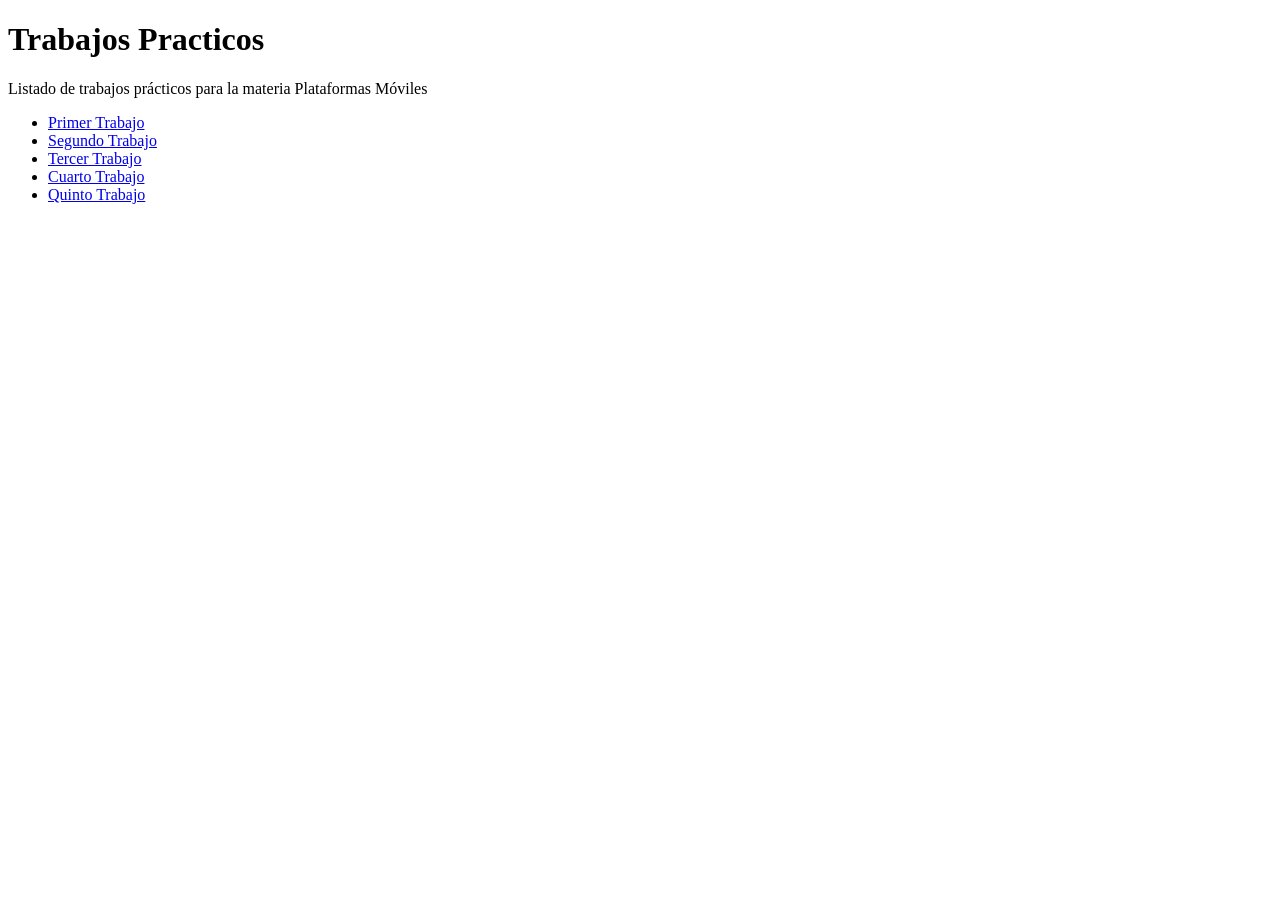
==== index.html @ 856982ff "Agrego mis archivos iniciales" ====
<!DOCTYPE html>
<html lang="en">
<head>
    <meta charset="UTF-8">
    <meta name="viewport" content="width=device-width, initial-scale=1.0">
    <title>Plataformas Moviles Entregas</title>
</head>
<body>
    <h1>Trabajos Practicos</h1>
     <p>Listado de trabajos prácticos para la materia Plataformas Móviles</p>
     <ul>
       <li><a href="tp-1/">Primer Trabajo</a></li>
       <li><a href="tp-2/">Segundo Trabajo</a></li>
       <li><a href="tp-3/">Tercer Trabajo</a></li>
       <li><a href="tp-4/">Cuarto Trabajo</a></li>
       <li><a href="tp-5/">Quinto Trabajo</a></li>
</body>
</html>
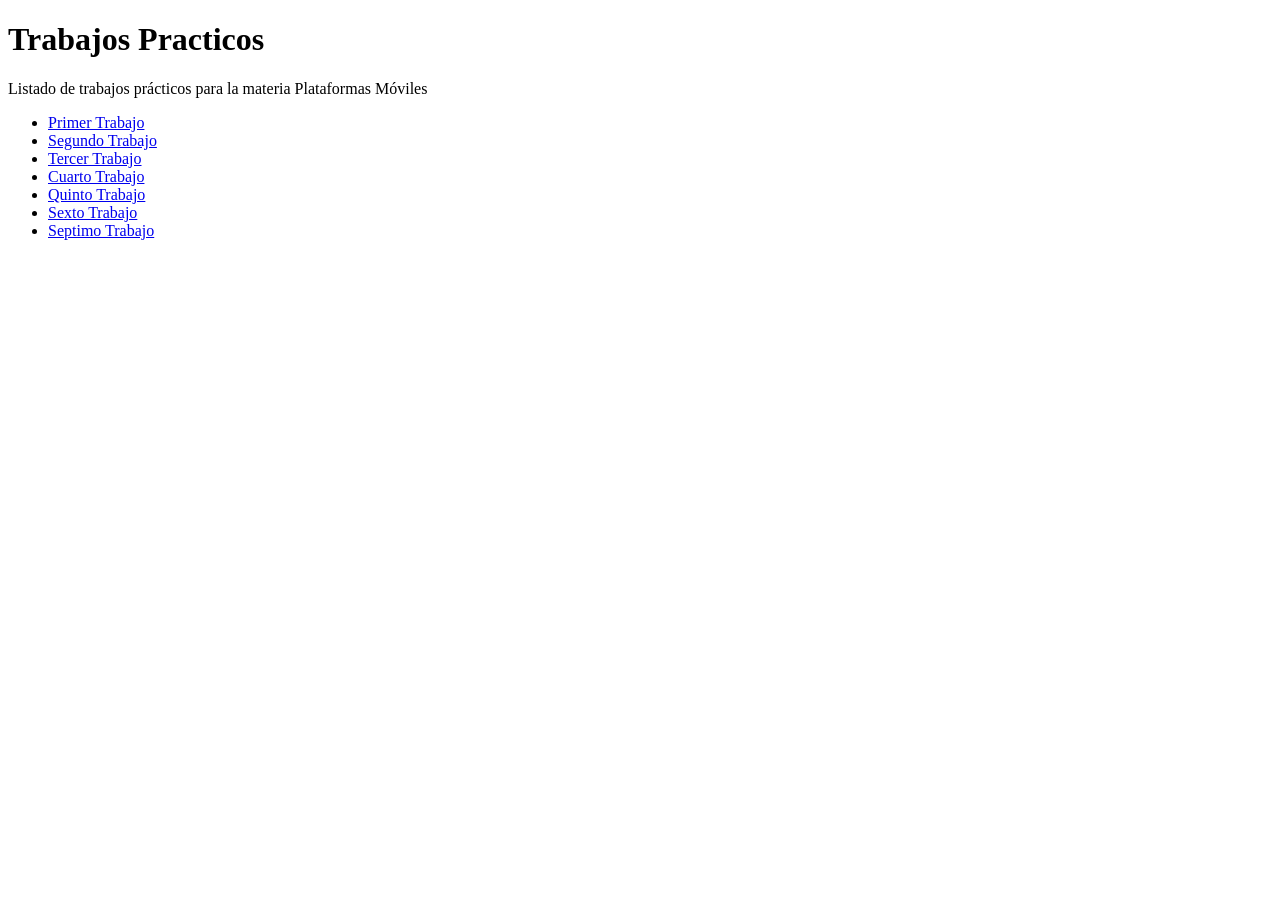
==== commit b328b377: "nuevos tps" ====
--- a/index.html
+++ b/index.html
@@ -14,5 +14,8 @@
        <li><a href="tp-3/">Tercer Trabajo</a></li>
        <li><a href="tp-4/">Cuarto Trabajo</a></li>
        <li><a href="tp-5/">Quinto Trabajo</a></li>
+       <li><a href="tp-6/">Sexto Trabajo</a></li>
+       <li><a href="tp-7/">Septimo Trabajo</a></li>
+
 </body>
 </html>
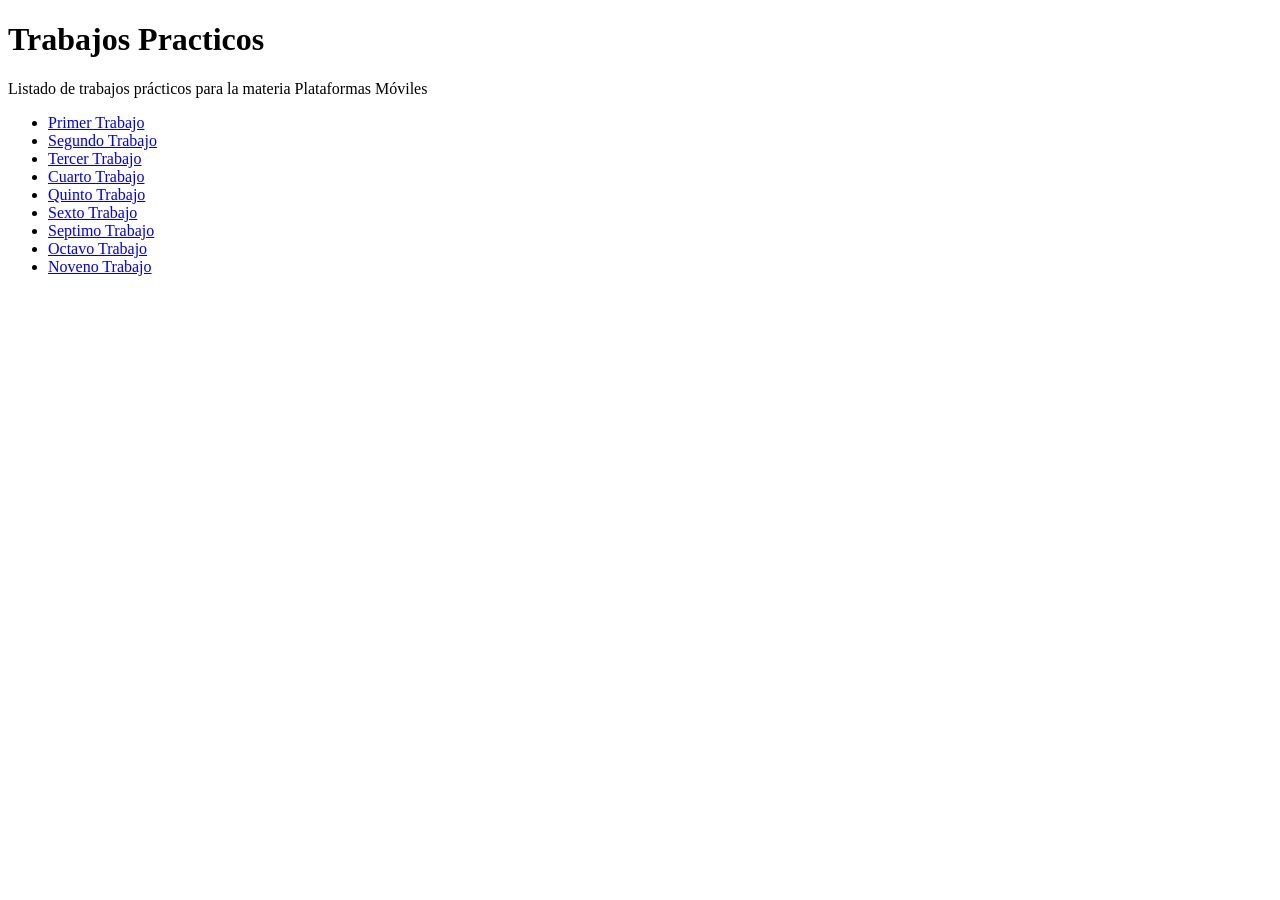
==== commit dbb65307: "index.html" ====
--- a/index.html
+++ b/index.html
@@ -16,6 +16,7 @@
        <li><a href="tp-5/">Quinto Trabajo</a></li>
        <li><a href="tp-6/">Sexto Trabajo</a></li>
        <li><a href="tp-7/">Septimo Trabajo</a></li>
-
+       <li><a href="tp-8/">Octavo Trabajo</a></li>
+       <li><a href="tp-9/">Noveno Trabajo</a></li>
 </body>
 </html>
